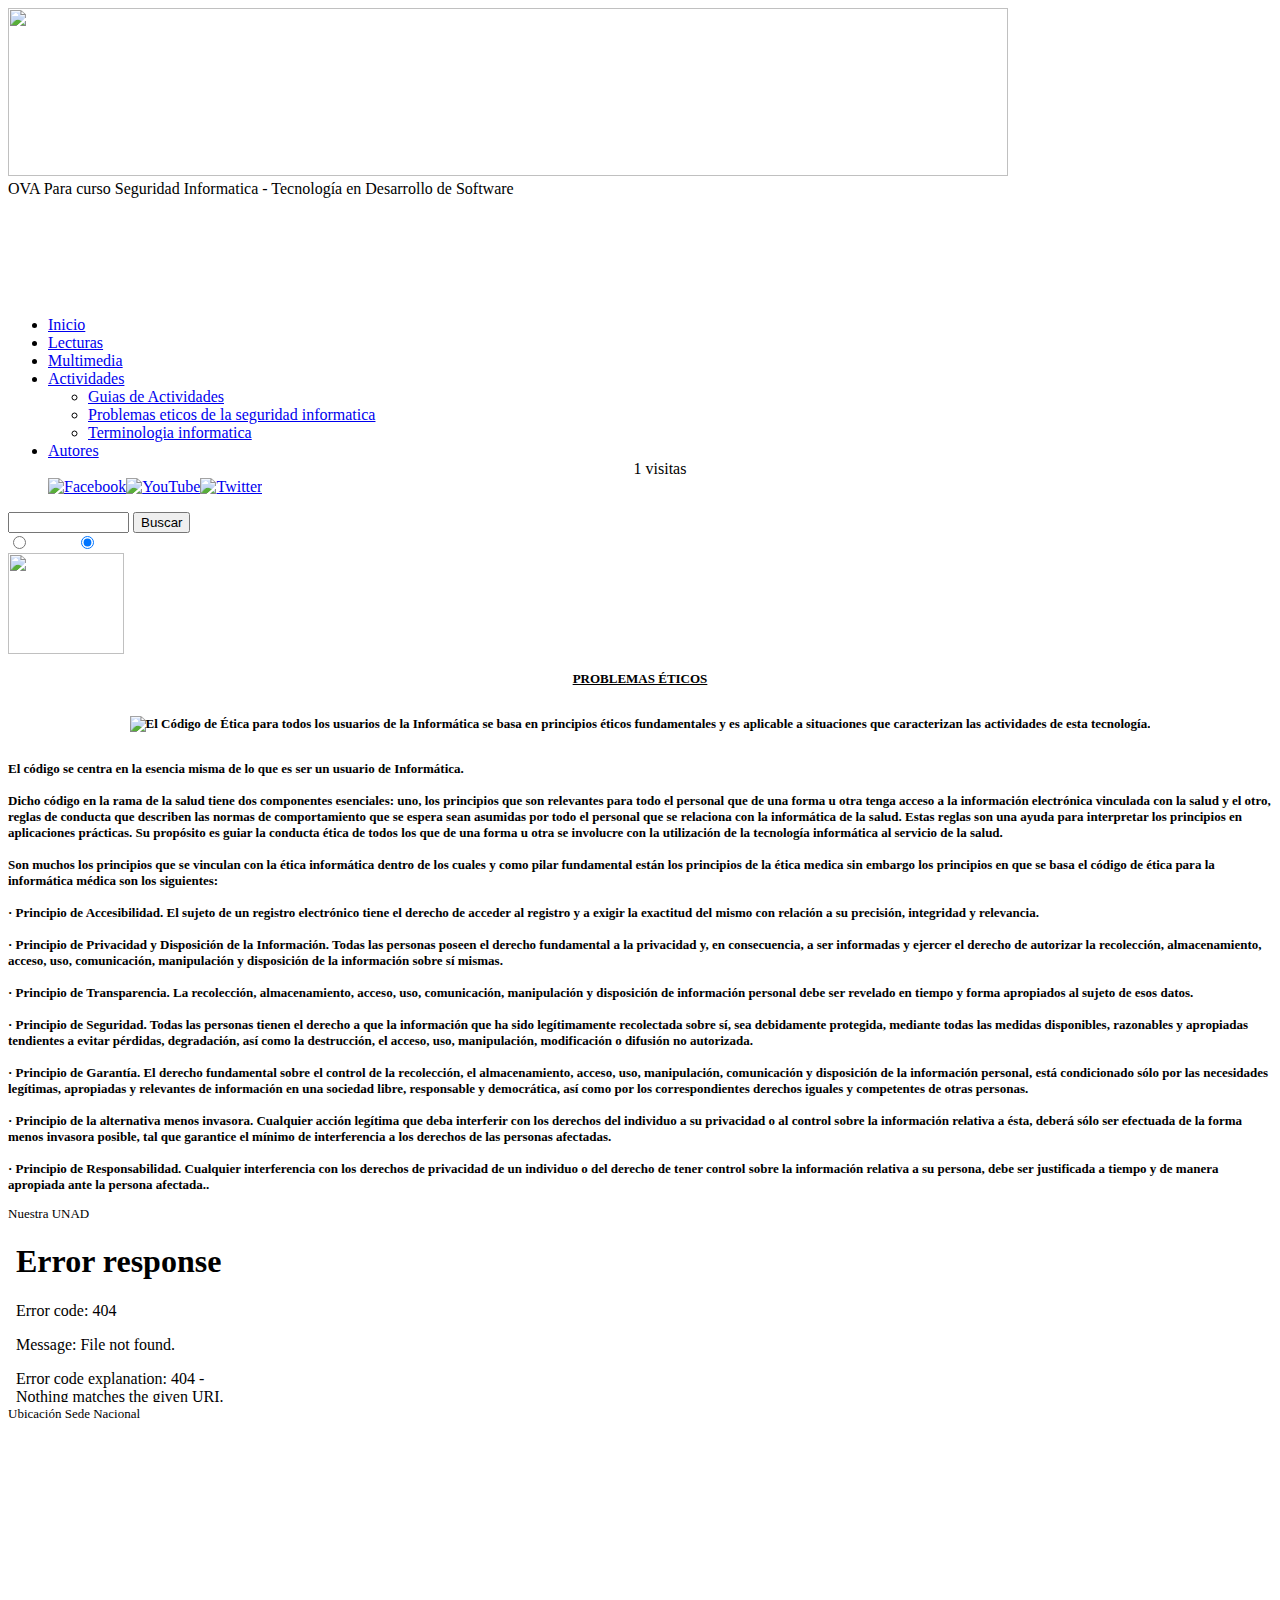
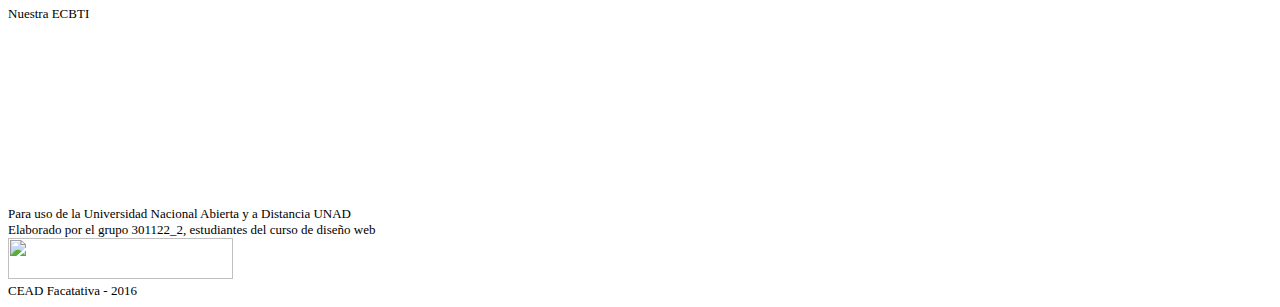
==== actividades.html @ 6a084193 "Update actividades.html" ====
<!DOCTYPE html>
<html lang="es" class"no-js">
    <!-- comentario  -->
    <head>
 		<meta charset="UTF-8">
        <meta content="jayson andres leyton" name="author"/>
        <meta content="Aportes trabajo colaborativo" name="description" />
        <meta content="EDUCACION, UNAD, INGENIERIA, SISTEMAS, DISENO, OVA, CURSO, WEB" name="keywords" />
        <link href="favicon.ico" rel="shortcut icon" type="image/x-icon" />
        <title>SITIOS WEB</title>
        <link rel="stylesheet" href="css/normalize.css">
        <link href='http://fonts.googleapis.com/css?family=arial' rel='stylesheet' type='text/css'>
        <link rel="stylesheet" href="css/style.css">
     </head>
    <body>	
        <Div id="contenidos">
            <header>
                <div id="apDiv1"><img src="img/banner.jpg" width="1000" height="168">
                  <div id="apDiv24">OVA Para curso Seguridad Informatica - Tecnología en Desarrollo de Software</div>
              </div>
            </header>
        	<p>&nbsp;</p>
   			<p>&nbsp;</p>
            <p>&nbsp;</p>
    		<nav>
              <ul class="menu">
                <li><a href="index.html" class="menu">Inicio</a></li>
                <li><a href="lecturas.html" class="menu">Lecturas</a></li>
                <li><a href="multimedia.html" class="menu">Multimedia</a></li>
                <li><a href="actividades.html" class="menu">Actividades</a>
                 <ul>
                        <li><a href="actividades.html" class="menu">Guias de Actividades</a></li> 
                        <li><a href="sub2actividades.html" class="menu">Problemas eticos de la seguridad informatica</a></li>
                        <li><a href="sub3actividades.html" class="menu">Terminologia informatica</a></li>
                 </ul>
                 </li>
                <li><a href="autores.html" class="menu">Autores</a></li>
                <div id="apDiv19">
                <center>
                	<div id="cuentavisitas"></div>
						<script>yu=function(id){return document.getElementById(id);}
							if(localStorage){
							if(localStorage['visitas']==undefined){
							localStorage['visitas']=0;
							}var n=parseInt(localStorage['visitas']);localStorage['visitas']=1+n;
							var num=localStorage['visitas'];
							var mensaje=num + " visitas";
							 yu('cuentavisitas').innerHTML=mensaje;}
                        </script>
                </center></div>
                <div id="apDiv4"><a id="l1" target="_blank" rel="nofollow" href="https://www.facebook.com/Universidad-Nacional-Abierta-y-a-Distancia-UNAD-285790428108305/"><img title="Facebook"border="0" src="img/facebook_aqu_32.png" alt="Facebook" /></a><a href="https://www.youtube.com/user/universidadunad" target="_blank"><img src="img/youtube.png" alt="YouTube" title="Twitter" border="0" /></a><span class="nsb_container"><a href="https://twitter.com/UniversidadUNAD" target="_blank"><img src=			 "img/twitter_aqu_32.png" class="menu" title="Twitter" border="0" /></a></span></div> 
              </ul>
                 <div id="apDiv3">    
               	   <form method="get" action="http://www.google.es/search">
                    <input type="hidden" name="ie" value="UTF-8" />
                    <input type="hidden" name="oe" value="UTF-8" />
                    <input type="text" id="s" name="q" value="" size="12" />
                    <font size=-1>
                    <input type="submit"  id="x" name="btnG" value="Buscar" />
                    <input type="hidden" name="domains" value="https://estudios.unad.edu.co/ingenieria-de-sistemas" />
                    <br />
                    <input type="radio" name="sitesearch" value="" />
                    <font color="white"> Internet</font>
                    <input type="radio" name="sitesearch" value="https://estudios.unad.edu.co/ingenieria-de-sistemas" checked="checked" />
                    <font color="white"> ECBTI </font>
                   </form>
                </div>
             </nav>
            <div id="apDiv14"><a href="https://campus0a.unad.edu.co/campus0/login/index.php" target="_blank"><img src="img/campus.png" width="116" height="101"></a>									</div>
    <section>
    <header id="subact2">
      <article>
       

       <p id="form2"> <b><u><center>PROBLEMAS ÉTICOS</center></u></br>

                           <figure>
                           <center><img src="img/etica.jpg" alt = "El Código de Ética para todos los usuarios de la Informática se basa en principios éticos
                           fundamentales y es aplicable a situaciones que caracterizan las actividades de esta tecnología."></center>
                           </figure>
                         

                        <br>El código se centra en la esencia misma de lo que es ser un usuario de Informática.</br>

                        <br>Dicho código en la rama de la salud tiene dos componentes esenciales: uno, los principios que son relevantes para todo el personal que de una forma u otra tenga acceso a la información electrónica vinculada con la salud y el otro, reglas de conducta que describen las normas de comportamiento que se espera sean asumidas por todo el personal que se relaciona con la informática de la salud. Estas reglas son una ayuda para interpretar los principios en aplicaciones prácticas. Su propósito es guiar la conducta ética de todos los que de una forma u otra se involucre con la utilización de la tecnología informática al servicio de la salud.</br>

                        <br>Son muchos los principios que se vinculan con la ética informática dentro de los cuales y como pilar fundamental están los principios de la ética medica sin embargo los principios en que se basa el código de ética para la informática médica son los siguientes:</br>

                           <br>· Principio de Accesibilidad. El sujeto de un registro electrónico tiene el derecho de acceder al registro y a exigir la exactitud del mismo con relación a su precisión, integridad y relevancia.</br>

                           <br>· Principio de Privacidad y Disposición de la Información. Todas las personas poseen el derecho fundamental a la privacidad y, en consecuencia, a ser informadas y ejercer el derecho de autorizar la recolección, almacenamiento, acceso, uso, comunicación, manipulación y disposición de la información sobre sí mismas.</br>

                           <br>· Principio de Transparencia. La recolección, almacenamiento, acceso, uso, comunicación, manipulación y disposición de información personal debe ser revelado en tiempo y forma apropiados al sujeto de esos datos.</br>

                           <br>· Principio de Seguridad. Todas las personas tienen el derecho a que la información que ha sido legítimamente recolectada sobre sí, sea debidamente protegida, mediante todas las medidas disponibles, razonables y apropiadas tendientes a evitar pérdidas, degradación, así como la destrucción, el acceso, uso, manipulación, modificación o difusión no autorizada.</br>

                           <br>· Principio de Garantía. El derecho fundamental sobre el control de la recolección, el almacenamiento, acceso, uso, manipulación, comunicación y disposición de la información personal, está condicionado sólo por las necesidades legítimas, apropiadas y relevantes de información en una sociedad libre, responsable y democrática, así como por los correspondientes derechos iguales y competentes de otras personas.</br>

                           <br>· Principio de la alternativa menos invasora. Cualquier acción legítima que deba interferir con los derechos del individuo a su privacidad o al control sobre la información relativa a ésta, deberá sólo ser efectuada de la forma menos invasora posible, tal que garantice el mínimo de interferencia a los derechos de las personas afectadas.</br>

                           <br>· Principio de Responsabilidad. Cualquier interferencia con los derechos de privacidad de un individuo o del derecho de tener control sobre la información relativa a su persona, debe ser justificada a tiempo y de manera apropiada ante la persona afectada..</br>
         </b>
        </p>
      </article>
      </header>

      
    <aside> 
                <div id="apDiv5">
                <div id="apDiv11">Nuestra UNAD</div>
                </div>
                <div id="apDiv6"><span style="text-align: justify;">
                <iframe src='js/slider.html' width='260' height='180' frameborder='0'></iframe>    
                </span>
      			</div>
              	<div id="apDiv7">
                <div id="apDiv12">Ubicación Sede Nacional</div>
      			</div>
      			<div id="apDiv8"><iframe src="https://www.google.com/maps/embed?pb=!1m14!1m8!1m3!1d15908.191419159031!2d-74.0975768!3d4.5854329!3m2!1i1024!2i768!4f13.1!3m3!1m2!1s0x0%3A0xc1c38a35fe03bf87!2sUNAD+UNIVERSIDAD+NACIONAL+ABIERTA+Sede+Jos%C3%A9+Celestino+Mutis!5e0!3m2!1ses!2sco!4v1475599261440" width="260" height="180" frameborder="0" style="border:0" allowfullscreen></iframe></div>
              <div id="apDiv15"></div>
              <div id="apDiv16">Nuestra ECBTI</div>
      <div id="apDiv18"><iframe width="260" height="180" src="https://www.youtube.com/embed/Z-rfSPH3ZQA" frameborder="0" allowfullscreen></iframe></div>
    	</aside>
		<Footer>
          <div id="apDiv25">Para uso de la Universidad Nacional Abierta y a Distancia UNAD</div>
          <div id="apDiv26">Elaborado por el grupo 301122_2, estudiantes del curso de diseño web </div>
		  <div id="apDiv13"><img src="img/logoUNADgrisInferior.png" width="225" height="41"></div>
		  <div id="apDiv27">CEAD Facatativa - 2016</div>
    	</Footer>
   </body>
    <script src="js/modernizr.js"></script>   
    <script src="js/prefixfree.min.js"></script>
    <script src="js/jquery-2.1.1.js"></script>   
</html>
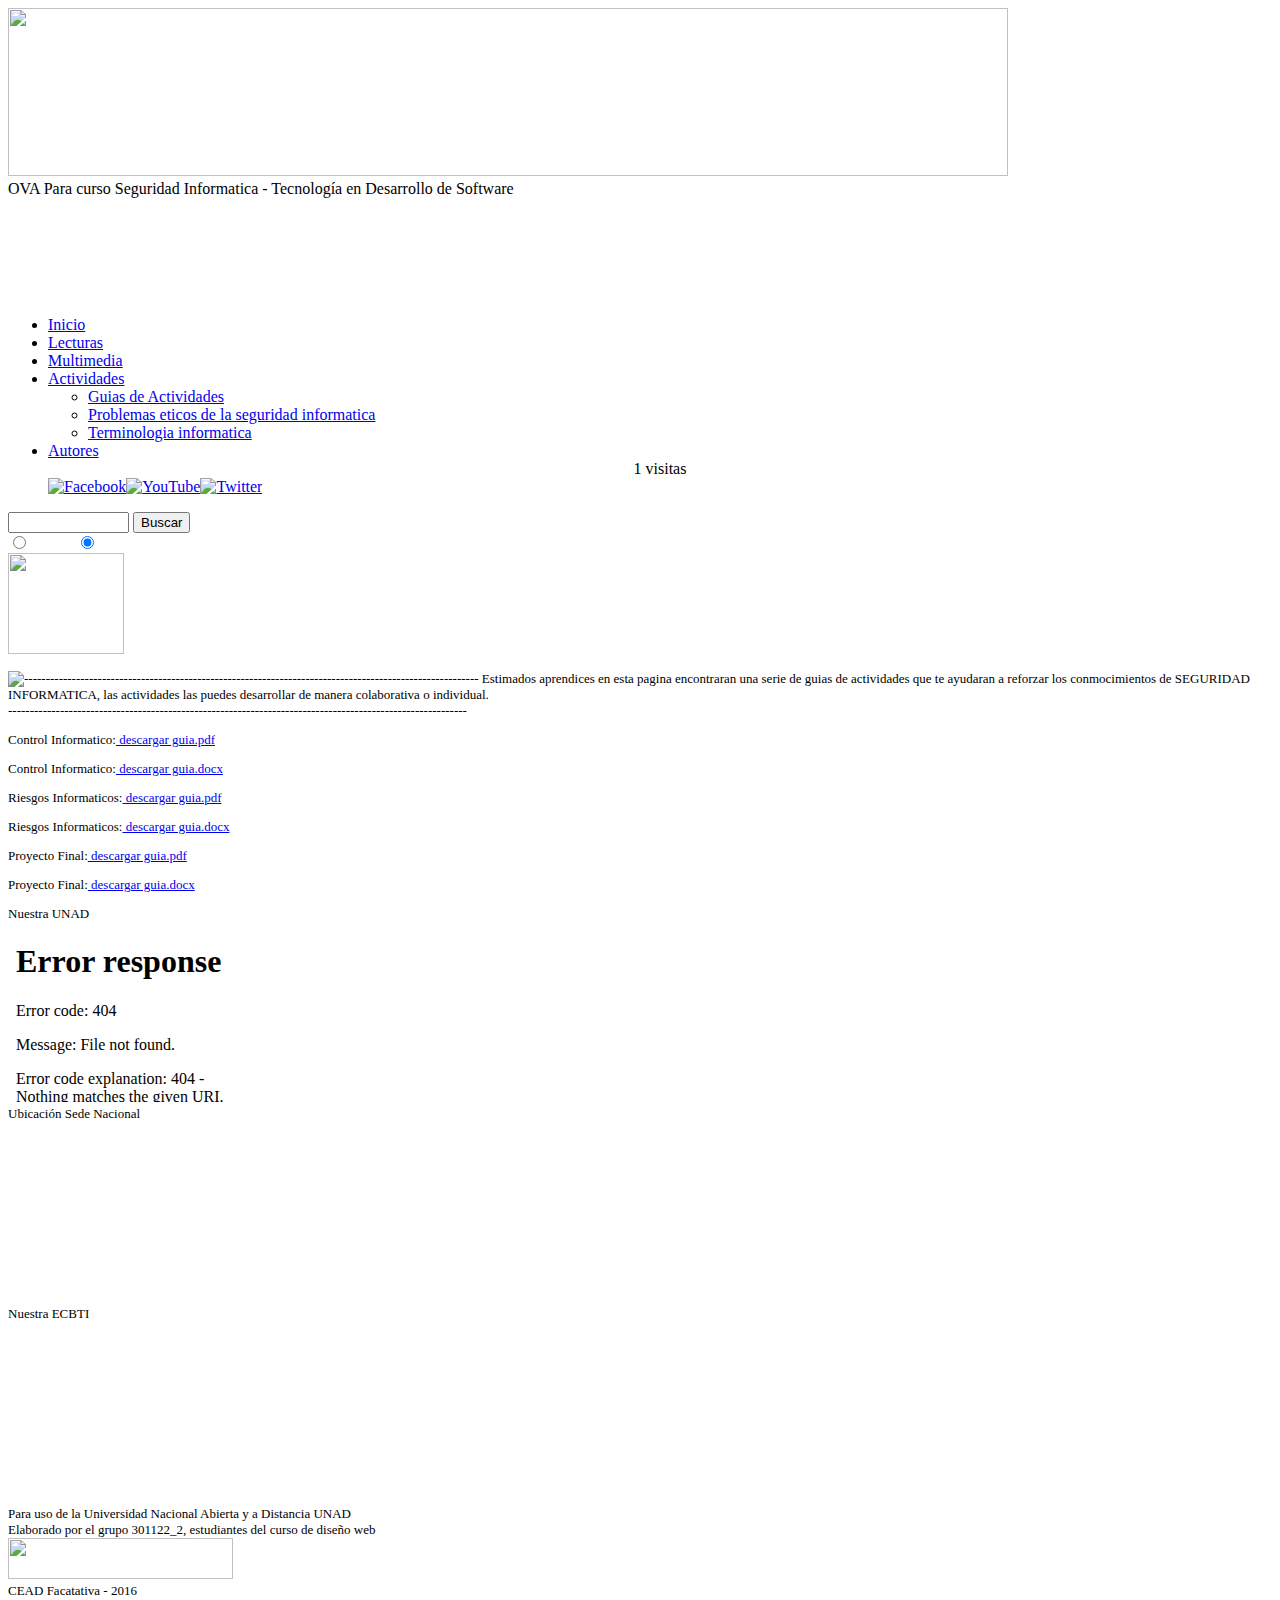
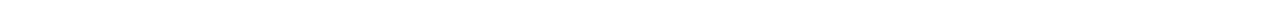
==== commit 2ef222ba: "modif 2 jayson" ====
--- a/actividades.html
+++ b/actividades.html
@@ -3,8 +3,8 @@
     <!-- comentario  -->
     <head>
  		<meta charset="UTF-8">
-        <meta content="jayson andres leyton" name="author"/>
-        <meta content="Aportes trabajo colaborativo" name="description" />
+        <meta content="mauricio perdomo" name="author"/>
+        <meta content="Pagina de curso de Disenos de Sitios Web" name="description" />
         <meta content="EDUCACION, UNAD, INGENIERIA, SISTEMAS, DISENO, OVA, CURSO, WEB" name="keywords" />
         <link href="favicon.ico" rel="shortcut icon" type="image/x-icon" />
         <title>SITIOS WEB</title>
@@ -68,43 +68,40 @@
              </nav>
             <div id="apDiv14"><a href="https://campus0a.unad.edu.co/campus0/login/index.php" target="_blank"><img src="img/campus.png" width="116" height="101"></a>									</div>
     <section>
-    <header id="subact2">
+
+    <header id="act1">
+      <img align="left" src="OVA-curso-seguridad-inform-tica/img/actividades.jpg">
+    </header>
+
+  
+    <header id="act2">
       <article>
-       
-
-       <p id="form2"> <b><u><center>PROBLEMAS ÉTICOS</center></u></br>
-
-                           <figure>
-                           <center><img src="img/etica.jpg" alt = "El Código de Ética para todos los usuarios de la Informática se basa en principios éticos
-                           fundamentales y es aplicable a situaciones que caracterizan las actividades de esta tecnología."></center>
-                           </figure>
-                         
-
-                        <br>El código se centra en la esencia misma de lo que es ser un usuario de Informática.</br>
-
-                        <br>Dicho código en la rama de la salud tiene dos componentes esenciales: uno, los principios que son relevantes para todo el personal que de una forma u otra tenga acceso a la información electrónica vinculada con la salud y el otro, reglas de conducta que describen las normas de comportamiento que se espera sean asumidas por todo el personal que se relaciona con la informática de la salud. Estas reglas son una ayuda para interpretar los principios en aplicaciones prácticas. Su propósito es guiar la conducta ética de todos los que de una forma u otra se involucre con la utilización de la tecnología informática al servicio de la salud.</br>
-
-                        <br>Son muchos los principios que se vinculan con la ética informática dentro de los cuales y como pilar fundamental están los principios de la ética medica sin embargo los principios en que se basa el código de ética para la informática médica son los siguientes:</br>
-
-                           <br>· Principio de Accesibilidad. El sujeto de un registro electrónico tiene el derecho de acceder al registro y a exigir la exactitud del mismo con relación a su precisión, integridad y relevancia.</br>
-
-                           <br>· Principio de Privacidad y Disposición de la Información. Todas las personas poseen el derecho fundamental a la privacidad y, en consecuencia, a ser informadas y ejercer el derecho de autorizar la recolección, almacenamiento, acceso, uso, comunicación, manipulación y disposición de la información sobre sí mismas.</br>
-
-                           <br>· Principio de Transparencia. La recolección, almacenamiento, acceso, uso, comunicación, manipulación y disposición de información personal debe ser revelado en tiempo y forma apropiados al sujeto de esos datos.</br>
-
-                           <br>· Principio de Seguridad. Todas las personas tienen el derecho a que la información que ha sido legítimamente recolectada sobre sí, sea debidamente protegida, mediante todas las medidas disponibles, razonables y apropiadas tendientes a evitar pérdidas, degradación, así como la destrucción, el acceso, uso, manipulación, modificación o difusión no autorizada.</br>
-
-                           <br>· Principio de Garantía. El derecho fundamental sobre el control de la recolección, el almacenamiento, acceso, uso, manipulación, comunicación y disposición de la información personal, está condicionado sólo por las necesidades legítimas, apropiadas y relevantes de información en una sociedad libre, responsable y democrática, así como por los correspondientes derechos iguales y competentes de otras personas.</br>
-
-                           <br>· Principio de la alternativa menos invasora. Cualquier acción legítima que deba interferir con los derechos del individuo a su privacidad o al control sobre la información relativa a ésta, deberá sólo ser efectuada de la forma menos invasora posible, tal que garantice el mínimo de interferencia a los derechos de las personas afectadas.</br>
-
-                           <br>· Principio de Responsabilidad. Cualquier interferencia con los derechos de privacidad de un individuo o del derecho de tener control sobre la información relativa a su persona, debe ser justificada a tiempo y de manera apropiada ante la persona afectada..</br>
-         </b>
-        </p>
+        <p id="pact2">---------------------------------------------------------------------------------------------------------
+          Estimados aprendices en esta pagina encontraran una serie de guias de actividades que te ayudaran a reforzar los conmocimientos de SEGURIDAD INFORMATICA, las actividades las  puedes desarrollar de manera colaborativa o individual.<br>
+          ----------------------------------------------------------------------------------------------------------
+        </b></p>
       </article>
       </header>
 
-      
+      <header id="act3">
+
+       <p id="pcon1">Control Informatico:<a href="OVA-curso-seguridad-inform-tica/descargas/actividad1/actividad1.pdf" download="guia de actividades 1">  descargar guia.pdf</a></p>   
+       <p id="pcon2">Control Informatico:<a color"white" href="OVA-curso-seguridad-inform-tica/descargas/actividad1/actividad1.docx" download="guia de actividades 1">  descargar guia.docx</a></p>   
+
+      </header>
+
+      <header id="act4">
+         <p id="pcon3">Riesgos Informaticos:<a href="OVA-curso-seguridad-inform-tica/descargas/actividad2/actividad2.pdf" download="guia de actividades 1">  descargar guia.pdf</a></p>   
+         <p id="pcon4">Riesgos Informaticos:<a href="OVA-curso-seguridad-inform-tica/descargas/actividad2/actividad2.docx" download="guia de actividades 1">  descargar guia.docx</a></p> 
+        
+      </header>
+
+       <header id="act5">
+         <p id="pcon5">Proyecto Final:<a href="OVA-curso-seguridad-inform-tica/descargas/proyectofinal/proyectofinal.pdf" download="guia de actividades 1">  descargar guia.pdf</a></p>   
+       <p id="pcon6">Proyecto Final:<a href="OVA-curso-seguridad-inform-tica/descargas/proyecofinal/proyectofinal.docx" download="guia de actividades 1">  descargar guia.docx</a></p> 
+        
+      </header>
+    </section>
     <aside> 
                 <div id="apDiv5">
                 <div id="apDiv11">Nuestra UNAD</div>
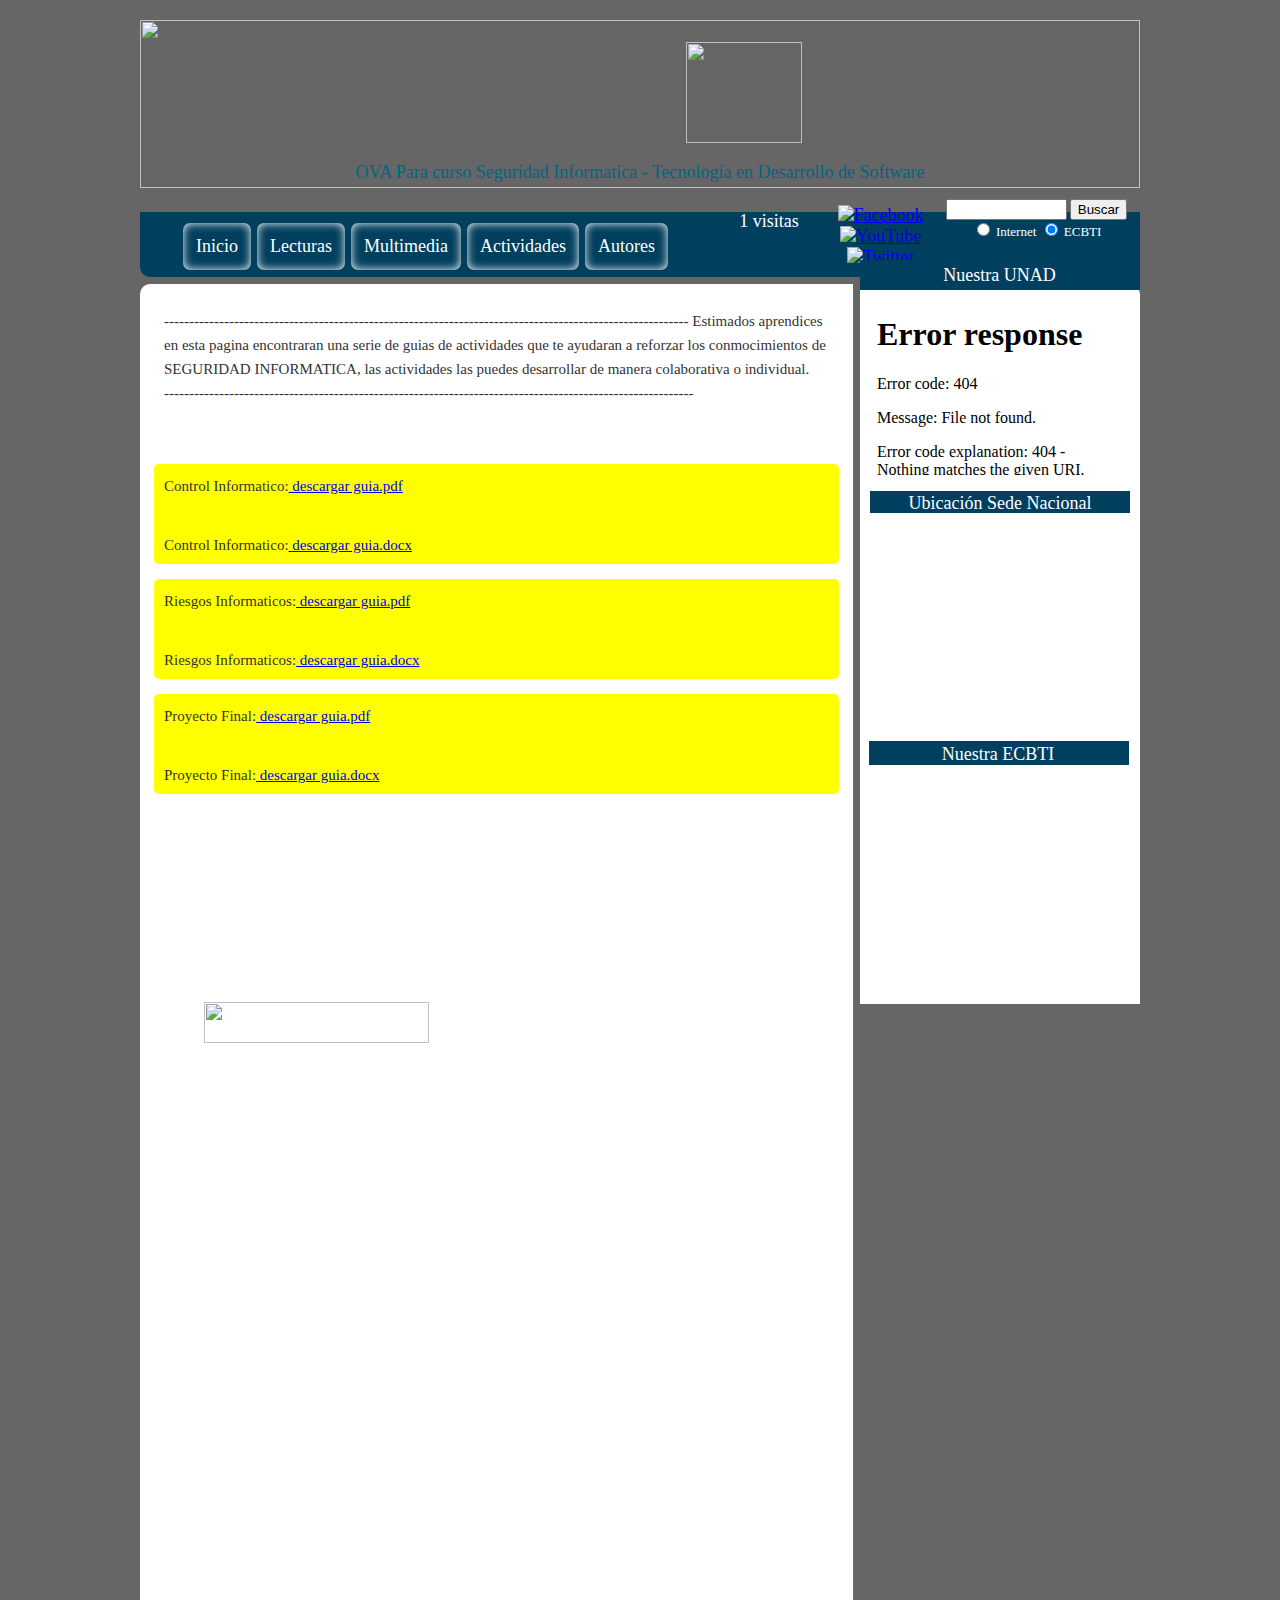
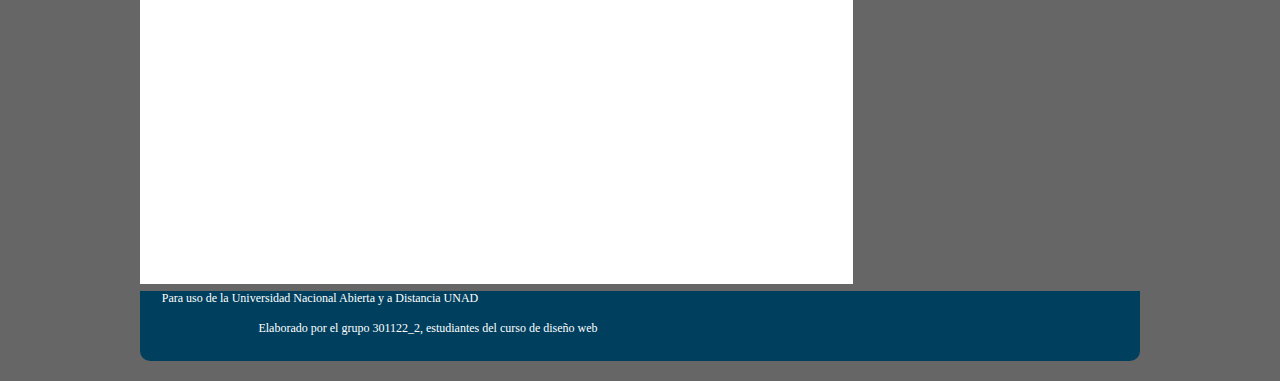
==== commit 95cf7697: "Update actividades.html" ====
--- a/actividades.html
+++ b/actividades.html
@@ -68,11 +68,6 @@
              </nav>
             <div id="apDiv14"><a href="https://campus0a.unad.edu.co/campus0/login/index.php" target="_blank"><img src="img/campus.png" width="116" height="101"></a>									</div>
     <section>
-
-    <header id="act1">
-      <img align="left" src="OVA-curso-seguridad-inform-tica/img/actividades.jpg">
-    </header>
-
   
     <header id="act2">
       <article>
@@ -102,6 +97,7 @@
         
       </header>
     </section>
+  
     <aside> 
                 <div id="apDiv5">
                 <div id="apDiv11">Nuestra UNAD</div>
@@ -118,13 +114,16 @@
               <div id="apDiv16">Nuestra ECBTI</div>
       <div id="apDiv18"><iframe width="260" height="180" src="https://www.youtube.com/embed/Z-rfSPH3ZQA" frameborder="0" allowfullscreen></iframe></div>
     	</aside>
+
 		<Footer>
           <div id="apDiv25">Para uso de la Universidad Nacional Abierta y a Distancia UNAD</div>
           <div id="apDiv26">Elaborado por el grupo 301122_2, estudiantes del curso de diseño web </div>
 		  <div id="apDiv13"><img src="img/logoUNADgrisInferior.png" width="225" height="41"></div>
 		  <div id="apDiv27">CEAD Facatativa - 2016</div>
     	</Footer>
+
    </body>
+   
     <script src="js/modernizr.js"></script>   
     <script src="js/prefixfree.min.js"></script>
     <script src="js/jquery-2.1.1.js"></script>   
--- a/css/style.css
+++ b/css/style.css
@@ -0,0 +1,616 @@
+/*font-family: 'Shadows Into Light', cursive;
+ font-family: 'Indie Flower', cursive;
+*/
+            #apDiv1 {
+	position: absolute;
+	width: 1000px;
+	height: 168px;
+	z-index: 1;
+	border-radius: 10px 10px 0px 0px;
+            }
+            #apDiv2 {
+	position: absolute;
+	width: 518px;
+	height: 21px;
+	z-index: 1;
+	left: -2px;
+	top: 126px;
+	background-color: #FFFFFF;
+	border-radius: 20px 20px 20px 20px;
+		            }
+            #apDiv3 {
+	position: absolute;
+	width: 251px;
+	height: 50px;
+	z-index: 1;
+	top: 179px;
+	left: 771px;
+            }
+            #apDiv4 {
+	position: absolute;
+	width: 123px;
+	height: 34px;
+	z-index: 1;
+	left: 679px;
+	top: 185px;
+            }
+            #apDiv5 {
+	position: absolute;
+	width: 280px;
+	height: 30px;
+	z-index: 1;
+	left: 720px;
+	top: 240px;
+	background-color: #003f5e;
+	border-radius: 0px 10px 0px 0px;
+	text-align: center;
+	color: #FFFFFF;
+	font-weight: bold;
+	font-size: 18px;
+	clip: rect(auto,auto,auto,auto);
+            }
+            #apDiv6 {
+	position: absolute;
+	width: 200px;
+	height: 115px;
+	z-index: 1;
+	left: 729px;
+	top: 275px;
+            }
+            #apDiv7 {
+	position: absolute;
+	width: 260px;
+	height: 22px;
+	z-index: 1;
+	left: 730px;
+	top: 471px;
+	background-color: #003f5e;
+	text-align: center;
+	color: #FFF;
+	font-weight: bold;
+	font-size: 16px;
+            }
+            #apDiv8 {
+	position: absolute;
+	width: 259px;
+	height: 200px;
+	z-index: 1;
+	left: 731px;
+	top: 503px;
+            }
+            #apDiv9 {
+	position: absolute;
+	width: 33px;
+	height: 35px;
+	z-index: 1;
+	left: 206px;
+	top: -223px;
+            }
+            #apDiv10 {
+            position: absolute;
+            width: 713px;
+            height: 39px;
+            z-index: 2;
+            left: -1px;
+            top: 206px;
+            }
+        strong {
+}
+div {
+	text-align: center;
+}
+        div {
+	font-size: 18px;
+}
+        .class body nav .menu #apDiv3 form {
+	font-size: 12px;
+}
+        form {
+	font-size: 12px;
+}
+        #apDiv11 {
+	position: absolute;
+	width: 257px;
+	height: 31px;
+	z-index: 1;
+	left: 11px;
+	top: 5px;
+	font-weight: normal;
+	bottom: -1px;
+}
+        #apDiv12 {
+	position: absolute;
+	width: 260px;
+	height: 24px;
+	z-index: 1;
+	left: 0px;
+	top: 2px;
+	font-weight: normal;
+	bottom: -1px;
+}
+        #apDiv13 {
+	position: absolute;
+	width: 225px;
+	height: 41px;
+	z-index: 2;
+	left: 64px;
+	top: 982px;
+}
+        #apDiv14 {
+	position: absolute;
+	width: 98px;
+	height: 68px;
+	z-index: 3;
+	left: 546px;
+	top: 22px;
+	border-radius: 0px 0px 0px 0px;
+}
+        #apDiv15 {
+	position: absolute;
+	width: 260px;
+	height: 24px;
+	z-index: 4;
+	left: 729px;
+	top: 721px;
+	background-color: #003f5e;
+}
+        #apDiv16 {
+	position: absolute;
+	width: 260px;
+	height: 24px;
+	z-index: 5;
+	left: 728px;
+	top: 724px;
+	color: #FFF;
+	font-size: 18px;
+	font-weight: normal;
+}
+        #apDiv17 {
+	position: absolute;
+	width: 260px;
+	height: 78px;
+	z-index: 6;
+	left: 730px;
+	top: 885px;
+}
+        #apDiv18 {
+	position: absolute;
+	width: 200px;
+	height: 115px;
+	z-index: 7;
+	left: 729px;
+	top: 752px;
+}
+        #apDiv19 {
+	position: absolute;
+	width: 138px;
+	height: 43px;
+	z-index: 8;
+	left: 560px;
+	top: 191px;
+	color: #FFFFFF;
+}
+        #apDiv20 {
+	position: absolute;
+	width: 39px;
+	height: 18px;
+	z-index: 9;
+	left: 523px;
+	top: 184px;
+}
+        .class body section article p {
+	font-weight: bold;
+}
+        #apDiv21 {
+	position: absolute;
+	width: 200px;
+	height: 115px;
+	z-index: 10;
+	left: 272px;
+	top: 745px;
+}
+        #apDiv22 {	position: absolute;
+	width: 200px;
+	height: 115px;
+	z-index: 10;
+	left: 320px;
+	top: 751px;
+}
+        #apDiv23 {
+	position: absolute;
+	width: 669px;
+	height: 51px;
+	z-index: 10;
+	left: 308px;
+	top: 975px;
+}
+        #apDiv24 {
+	position: absolute;
+	width: 650px;
+	height: 21px;
+	z-index: 1;
+	left: 175px;
+	top: 142px;
+	color: #006680;
+	border-top-color: #006680;
+}
+        #apDiv25 {
+
+	position: auto;
+	width: 360px;
+	height: 30px;
+	z-index: 10;
+	left: 436px;
+	top: 980px;
+	font-size: 12px;
+	color: #FFF;
+}
+        #apDiv26 {
+	position: auto;
+	width: 576px;
+	height: 26px;
+	z-index: 11;
+	left: 328px;
+	top: 996px;
+	font-size: 12px;
+	color: #FFF;
+}
+        #apDiv27 {
+	position: absolute;
+	width: 200px;
+	height: 31px;
+	z-index: 12;
+	font-size: 12px;
+	color: #FFF;
+	left: 516px;
+	top: 1012px;
+}
+#apDiv28{		/*footer multimedia*/
+	position: absolute;
+	width: 225px;
+	height: 41px;
+	z-index: 2;
+	left: 64px;
+	top: 1460px;
+}
+#apDiv29 {		/*footer multimedia*/
+	position: absolute;
+	width: 360px;
+	height: 30px;
+	z-index: 10;
+	left: 436px;
+	top: 1460px;
+	font-size: 12px;
+	color: #FFF;
+}
+ #apDiv30 {		/*footer multimedia*/
+	position: absolute;
+	width: 576px;
+	height: 26px;
+	z-index: 11;
+	left: 328px;
+	top: 1477px;
+	font-size: 12px;
+	color: #FFF;
+}
+        #apDiv31 {		/*footer multimedia*/
+	position: absolute;
+	width: 200px;
+	height: 31px;
+	z-index: 12;
+	font-size: 12px;
+	color: #FFF;
+	left: 516px;
+	top: 1493px;
+}
+#contenidos{
+	width: 1000px;
+	height: auto;
+	margin: auto;
+	position: relative;
+	color: #000;
+}
+/*#sonido{
+	width: 720px; 
+	position: relative;*/
+/*ETIQUETAS*/
+
+body{
+
+background-repeat: no-repeat;
+background-size: 60px;
+background-color: #666;
+}
+h1{
+	font-family: Arial, Helvetica, sans-serif;
+	color: white;
+	margin-left: 10px;
+	font-size: 60px;
+	text-align: center;
+}
+h2{
+	font-family: Arial, Helvetica, sans-serif;
+	color: #1C2123;
+	margin-left: 10px;
+	font-size: 20px;
+	text-align: center;
+	border-top: #006680;
+}
+h3{
+	font-family: Arial, Helvetica, sans-serif;
+	;
+	color: white;
+	font-size: 11px;
+	text-align: center;
+}
+header{
+	width: 1000px;
+	height: 120 px;
+	background: rgba(255, 255, 255, 10,70);
+}
+nav{
+	width: 1000px;
+	height: 65px;
+	background: #003f5e;
+	border-radius: 0px 0px 10px 10px;
+	color: #006680;
+}
+ul{
+margin: auto;
+padding-top: 4px;
+}
+li{
+	float: left;
+	list-style-type: none;
+	padding: 13px;
+	background: #003f5e;
+	margin: 3px;
+	border-radius: 7px;
+	box-shadow: inset 0px 0px 10px white;
+	margin-top: 7px;
+}
+section{
+	width: 713px;
+	background: white;
+	height: 1600px;
+	float: left;
+	margin-top: 7px;
+	border-radius: 10px 0px 0px 0px;
+}
+
+section2{
+	width: 1000px;
+	background: white;
+	height: 1200px;
+	float: left;
+	margin-top: 7px;
+	border-radius: 10px 10px 0px 0px;
+}
+aside{
+	width: 280px;
+	background: white;
+	height: 720px;
+	float: left;
+	margin-left: 7px;
+	margin-top: 7px;
+	border-radius: 0px 10px 0px 0px;
+}
+footer{
+	width: 1000px;
+	height: 70px;
+	background: #003f5e;
+	float: left;
+	margin-top: 7px;
+	border-radius: 0px 0px 10px 10px;
+	margin-bottom: 20px;
+	font-size: 12px;
+	text-align: center;
+}
+
+p{
+
+	font-size: 15px;
+	font-weight: bolder;
+	line-height: 24px;
+	padding: 10px;
+	text-align: justify;
+}
+
+
+/*CLASES*/
+.ancho_menu_home{width: 900px;}
+.ancho_menu_paginas{width: 970px;}
+.menu:link{
+	color: #FFF;
+	text-decoration: none;
+}
+.menu:visited{
+	color: #FFF;
+	text-decoration: none;
+}
+.menu:hover{
+	color: #FF6600;
+	text-decoration: none;
+	/*text-shadow: 0 0 13px white;*/
+}
+.menu:active{
+	color: #003F5E;
+	text-decoration: none;
+}
+
+.menu li:hover ul { 
+
+       display: block;
+       position:absolute;
+       padding:0;
+       margin: -16px;
+       margin-top: 10px;
+       width: 10px;
+       float:none;
+}
+
+.menu li ul {
+
+	display: none;
+	position: absolute;
+	min-width: 130px;
+
+}
+
+/*SEUDO CLASES*/
+
+p {
+	font-size: 20px;
+	font-weight: normal;
+	color: #333;
+}
+
+
+/*actividades*/
+#act1
+{
+	background:#ffffff ;
+	width: 685px;
+	height: 90px;
+	margin-left: 14px;
+
+
+
+}
+
+#act2
+{
+	background: #FFFFFF;
+	 width: 685px;
+	height: 125px;
+	margin-left: 14px;
+	margin-top: 10px;
+}
+#pact2
+{
+	font-family:'Shadows Into Light', cursive;
+	font-size: 15px;
+	text-align: left;
+	margin-bottom: 3px;
+
+
+}
+
+#subact2
+{
+	background: #FFFFFF;
+	 width: 685px;
+	height: 125px;
+	margin-left: 14px;
+	margin-top: 10px;
+}
+
+#form2
+{
+	font-family:'Shadows Into Light', cursive;
+	font-size: 15px;
+	text-align: left;
+	margin-bottom: 3px;
+
+
+}
+
+#subact3
+{
+	background: #FFFFFF;
+	 width: 685px;
+	height: 125px;
+	margin-left: 14px;
+	margin-top: 10px;
+}
+
+#form3
+{
+	font-family:'Shadows Into Light', cursive;
+	font-size: 15px;
+	text-align: left;
+	margin-bottom: 3px;
+
+
+}
+
+#act3
+{
+background:#FFFF00;
+	width: 685px;
+	height: 100px;
+	margin-left: 14px;
+	margin-top: 40px;
+	border-radius: 5px;
+
+
+
+}
+#pcon1
+{
+	font-family:'Shadows Into Light', cursive;
+	font-size: 15px;
+	text-align: left;
+	position: relative;
+	
+}
+#pcon2
+{
+	font-family:'Shadows Into Light', cursive;
+	font-size: 15px;
+	text-align: left;
+	position:relative;
+	
+}
+
+#act4
+{
+	background: #FFFF00;
+	width: 685px;
+	height: 100px;
+	margin-left: 14px;
+	margin-top: 10px;
+	border-radius: 5px;
+
+}
+
+#pcon3 
+{
+	
+	font-family:'Shadows Into Light', cursive;
+	font-size: 15px;
+	text-align: left;
+	position:relative;
+}
+#pcon4
+{
+	font-family:'Shadows Into Light', cursive;
+	font-size: 15px;
+	text-align: left;
+	position:relative;
+
+}
+#act5
+{
+	background: #FFFF00;
+	width: 685px;
+	height: 100px;
+	margin-left: 14px;
+	margin-top: 10px;
+	border-radius: 5px;
+	}
+
+#pcon5
+{
+	font-family:'Shadows Into Light', cursive;
+	font-size: 15px;
+	text-align: left;
+	position:relative;
+}
+#pcon6
+{
+	font-family:'Shadows Into Light', cursive;
+	font-size: 15px;
+	text-align: left;
+	position:relative;
+}
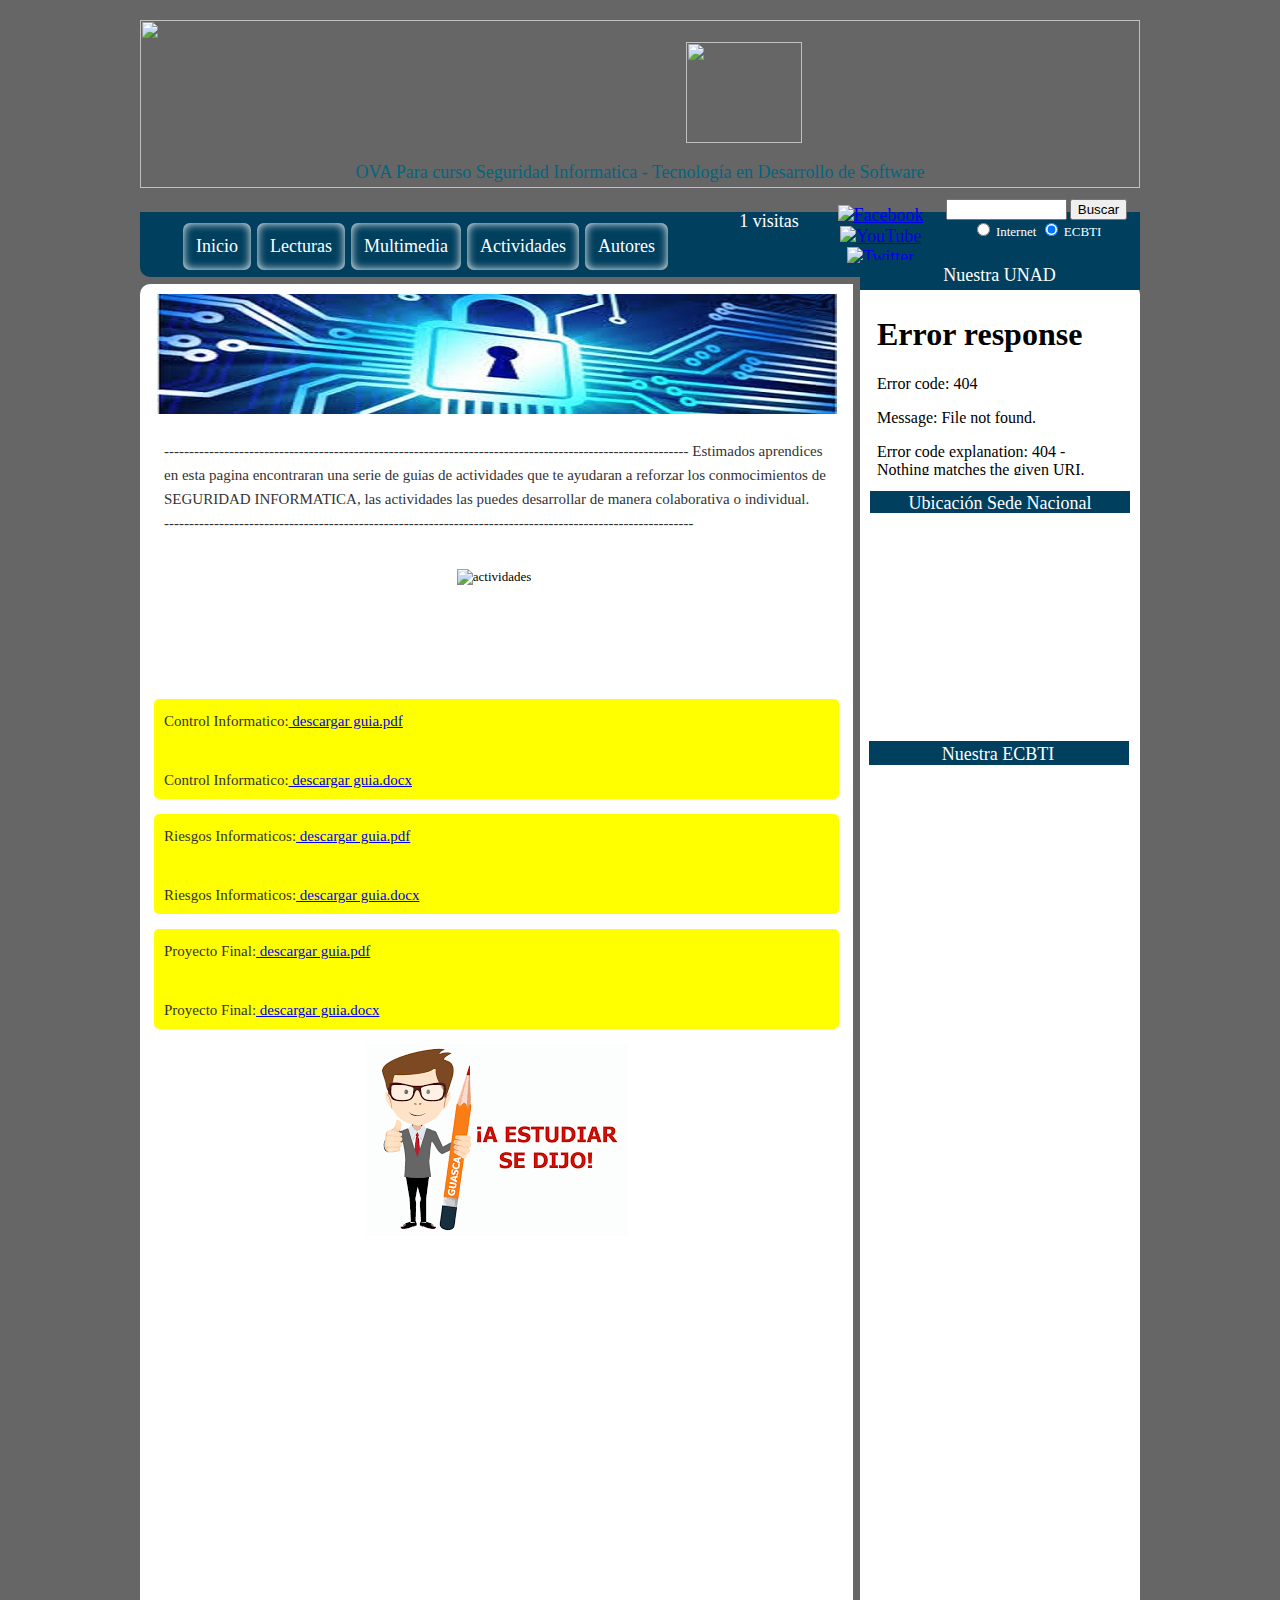
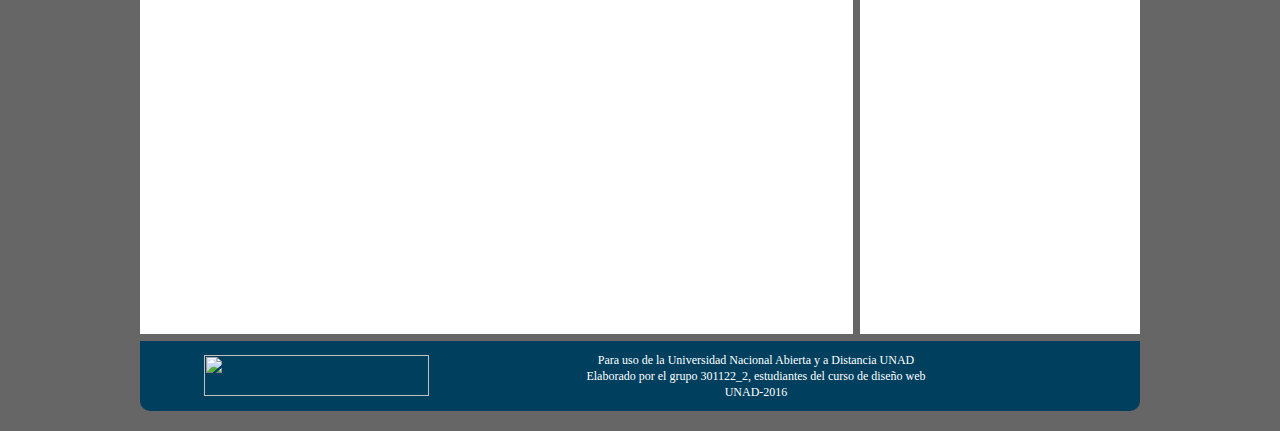
==== commit e726e772: "nuevos cambios" ====
--- a/actividades.html
+++ b/actividades.html
@@ -12,7 +12,7 @@
         <link href='http://fonts.googleapis.com/css?family=arial' rel='stylesheet' type='text/css'>
         <link rel="stylesheet" href="css/style.css">
      </head>
-    <body>	
+    <body >	
         <Div id="contenidos">
             <header>
                 <div id="apDiv1"><img src="img/banner.jpg" width="1000" height="168">
@@ -67,8 +67,10 @@
                 </div>
              </nav>
             <div id="apDiv14"><a href="https://campus0a.unad.edu.co/campus0/login/index.php" target="_blank"><img src="img/campus.png" width="116" height="101"></a>									</div>
-    <section>
-  
+    <section >
+    <header id="act1">
+      <img src="img/seg-inf.jpg" alt="logo">
+    </header>
     <header id="act2">
       <article>
         <p id="pact2">---------------------------------------------------------------------------------------------------------
@@ -78,27 +80,37 @@
       </article>
       </header>
 
+      <header id="act7">
+        <img src="img/actividades.jpg" alt="actividades">
+      </header>
+
       <header id="act3">
 
-       <p id="pcon1">Control Informatico:<a href="OVA-curso-seguridad-inform-tica/descargas/actividad1/actividad1.pdf" download="guia de actividades 1">  descargar guia.pdf</a></p>   
-       <p id="pcon2">Control Informatico:<a color"white" href="OVA-curso-seguridad-inform-tica/descargas/actividad1/actividad1.docx" download="guia de actividades 1">  descargar guia.docx</a></p>   
+       <p id="pcon1">Control Informatico:<a href="OVA-curso-seguridad-inform-tica/descargas/act1/actividad1.pdf" download="guia de actividades 1">  descargar guia.pdf</a></p>   
+       <p id="pcon2">Control Informatico:<a href="OVA-curso-seguridad-inform-tica/descargas/act1/actividad1.docx" download="guia de actividades 1">  descargar guia.docx</a></p>   
 
       </header>
 
       <header id="act4">
-         <p id="pcon3">Riesgos Informaticos:<a href="OVA-curso-seguridad-inform-tica/descargas/actividad2/actividad2.pdf" download="guia de actividades 1">  descargar guia.pdf</a></p>   
-         <p id="pcon4">Riesgos Informaticos:<a href="OVA-curso-seguridad-inform-tica/descargas/actividad2/actividad2.docx" download="guia de actividades 1">  descargar guia.docx</a></p> 
+         <p id="pcon3">Riesgos Informaticos:<a href="OVA-curso-seguridad-inform-tica/descargas/act2/actividad2.pdf" download="guia de actividades 1">  descargar guia.pdf</a></p>   
+         <p id="pcon4">Riesgos Informaticos:<a href="OVA-curso-seguridad-inform-tica/descargas/act2/actividad2.docx" download="guia de actividades 1">  descargar guia.docx</a></p> 
         
       </header>
 
        <header id="act5">
-         <p id="pcon5">Proyecto Final:<a href="OVA-curso-seguridad-inform-tica/descargas/proyectofinal/proyectofinal.pdf" download="guia de actividades 1">  descargar guia.pdf</a></p>   
-       <p id="pcon6">Proyecto Final:<a href="OVA-curso-seguridad-inform-tica/descargas/proyecofinal/proyectofinal.docx" download="guia de actividades 1">  descargar guia.docx</a></p> 
+         <p id="pcon5">Proyecto Final:<a href="OVA-curso-seguridad-inform-tica/descargas/pfinal/proyectofinal.pdf" download="guia de actividades 1">  descargar guia.pdf</a></p>   
+       <p id="pcon6">Proyecto Final:<a href="OVA-curso-seguridad-inform-tica/descargas/pfinal/proyectofinal.docx" download="guia de actividades 1">  descargar guia.docx</a></p> 
         
       </header>
+
+<header id="sec6">
+  <img src="img/aestudiar.png" alt="estudiar">
+</header>
+
+
     </section>
   
-    <aside> 
+    <aside > 
                 <div id="apDiv5">
                 <div id="apDiv11">Nuestra UNAD</div>
                 </div>
@@ -119,11 +131,11 @@
           <div id="apDiv25">Para uso de la Universidad Nacional Abierta y a Distancia UNAD</div>
           <div id="apDiv26">Elaborado por el grupo 301122_2, estudiantes del curso de diseño web </div>
 		  <div id="apDiv13"><img src="img/logoUNADgrisInferior.png" width="225" height="41"></div>
-		  <div id="apDiv27">CEAD Facatativa - 2016</div>
+		  <div id="apDiv27">UNAD-2016</div>
     	</Footer>
 
    </body>
-   
+
     <script src="js/modernizr.js"></script>   
     <script src="js/prefixfree.min.js"></script>
     <script src="js/jquery-2.1.1.js"></script>   
--- a/css/style.css
+++ b/css/style.css
@@ -134,7 +134,7 @@
 	height: 41px;
 	z-index: 2;
 	left: 64px;
-	top: 982px;
+	top: 1935px;
 }
         #apDiv14 {
 	position: absolute;
@@ -236,22 +236,22 @@
 }
         #apDiv25 {
 
-	position: auto;
+	position: absolute;
 	width: 360px;
 	height: 30px;
 	z-index: 10;
 	left: 436px;
-	top: 980px;
+	top: 1933px;
 	font-size: 12px;
 	color: #FFF;
 }
         #apDiv26 {
-	position: auto;
+	position: absolute;
 	width: 576px;
 	height: 26px;
 	z-index: 11;
 	left: 328px;
-	top: 996px;
+	top: 1949px;
 	font-size: 12px;
 	color: #FFF;
 }
@@ -263,45 +263,7 @@
 	font-size: 12px;
 	color: #FFF;
 	left: 516px;
-	top: 1012px;
-}
-#apDiv28{		/*footer multimedia*/
-	position: absolute;
-	width: 225px;
-	height: 41px;
-	z-index: 2;
-	left: 64px;
-	top: 1460px;
-}
-#apDiv29 {		/*footer multimedia*/
-	position: absolute;
-	width: 360px;
-	height: 30px;
-	z-index: 10;
-	left: 436px;
-	top: 1460px;
-	font-size: 12px;
-	color: #FFF;
-}
- #apDiv30 {		/*footer multimedia*/
-	position: absolute;
-	width: 576px;
-	height: 26px;
-	z-index: 11;
-	left: 328px;
-	top: 1477px;
-	font-size: 12px;
-	color: #FFF;
-}
-        #apDiv31 {		/*footer multimedia*/
-	position: absolute;
-	width: 200px;
-	height: 31px;
-	z-index: 12;
-	font-size: 12px;
-	color: #FFF;
-	left: 516px;
-	top: 1493px;
+	top: 1965px;
 }
 #contenidos{
 	width: 1000px;
@@ -310,9 +272,10 @@
 	position: relative;
 	color: #000;
 }
-/*#sonido{
+#sonido{
 	width: 720px; 
-	position: relative;*/
+	position: relative;
+}
 /*ETIQUETAS*/
 
 body{
@@ -320,6 +283,18 @@
 background-repeat: no-repeat;
 background-size: 60px;
 background-color: #666;
+
+}
+
+#bodyact{
+	background-repeat: no-repeat;
+position: absolute;
+margin: 0;
+padding: 0;
+background-color: #666;
+
+
+
 }
 h1{
 	font-family: Arial, Helvetica, sans-serif;
@@ -372,16 +347,17 @@
 section{
 	width: 713px;
 	background: white;
-	height: 1600px;
+	height: 1650px;
 	float: left;
 	margin-top: 7px;
 	border-radius: 10px 0px 0px 0px;
 }
 
+}
 section2{
 	width: 1000px;
 	background: white;
-	height: 1200px;
+	height: 1650px;
 	float: left;
 	margin-top: 7px;
 	border-radius: 10px 10px 0px 0px;
@@ -389,12 +365,14 @@
 aside{
 	width: 280px;
 	background: white;
-	height: 720px;
+	height: 1650px;
 	float: left;
 	margin-left: 7px;
 	margin-top: 7px;
 	border-radius: 0px 10px 0px 0px;
 }
+
+
 footer{
 	width: 1000px;
 	height: 70px;
@@ -469,11 +447,11 @@
 /*actividades*/
 #act1
 {
-	background:#ffffff ;
+	background:;
 	width: 685px;
-	height: 90px;
-	margin-left: 14px;
-
+	height: 120px;
+	margin-left: 14px;
+    margin-top: 10px;
 
 
 }
@@ -614,3 +592,22 @@
 	text-align: left;
 	position:relative;
 }
+
+#sec6
+{
+	background: ;
+	width: 685px;
+	height: 192px;
+	margin-top: 15px;
+	margin-left: 14px;
+}
+
+#act7
+{
+	background: ;
+	width:680px;
+	height: 90px;
+	margin-top: 15px;
+	margin-left: 14px;
+}
+/*autores*/
